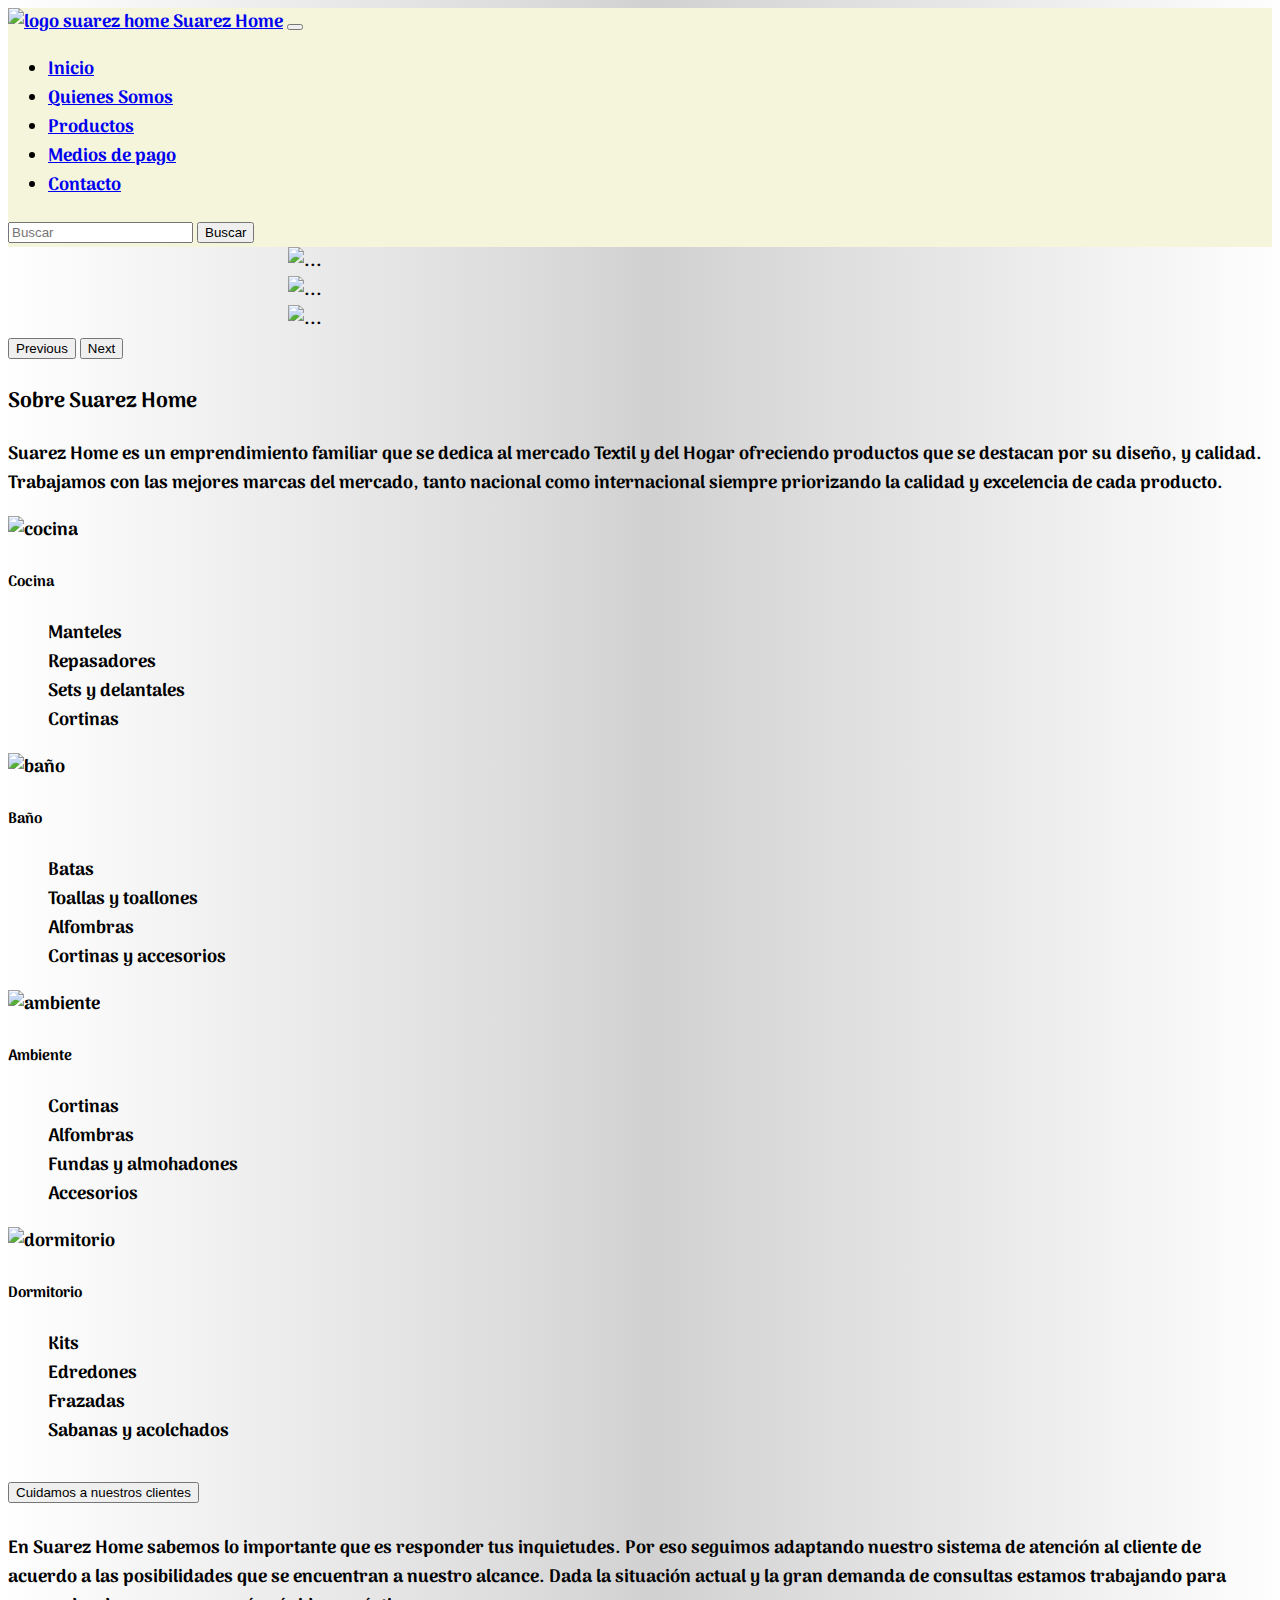
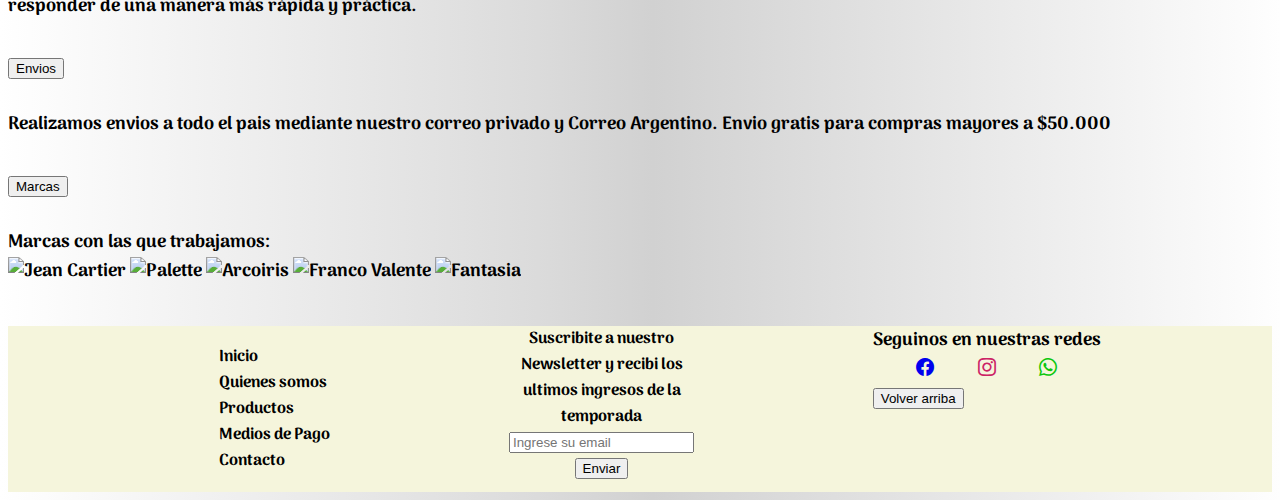
==== index.html @ 912a1e44 "aplico bootstrap y responsive a todo el proyecto" ====
<!DOCTYPE html>
<html lang="en">
<head>
    <meta charset="UTF-8">
    <meta http-equiv="X-UA-Compatible" content="IE=edge">
    <meta name="viewport" content="width=device-width, initial-scale=1.0">
    <link href="https://cdn.jsdelivr.net/npm/bootstrap@5.2.0/dist/css/bootstrap.min.css" rel="stylesheet" integrity="sha384-gH2yIJqKdNHPEq0n4Mqa/HGKIhSkIHeL5AyhkYV8i59U5AR6csBvApHHNl/vI1Bx" crossorigin="anonymous">
    <link rel="stylesheet" href="https://cdn.jsdelivr.net/npm/bootstrap-icons@1.9.1/font/bootstrap-icons.css">
    <link rel="stylesheet" href="./style.css">
    <link rel="shortcut icon" href="./Imagenes/logo 2.jpg">
    <title>Suarez Home</title>
</head>

<body>

<header>
    <nav class="navbar navbar-expand-lg bg-beige">
        <div class="container-fluid">
          <a class="navbar-brand"  href="./index.html"> <img src="./Imagenes/icon2.jpg"  width="60" height="60" alt="logo suarez home"> Suarez Home</a>
          <button class="navbar-toggler" type="button" data-bs-toggle="collapse" data-bs-target="#navbarSupportedContent" aria-controls="navbarSupportedContent" aria-expanded="false" aria-label="Toggle navigation">
            <span class="navbar-toggler-icon"></span>
          </button>
          <div class="collapse navbar-collapse" id="navbarSupportedContent">
            <ul class="navbar-nav me-auto mb-2 mb-lg-0">
              <li class="nav-item">
                <a class="nav-link active" aria-current="page" href="./index.html">Inicio</a>
              </li>
              <li class="nav-item">
                <a class="nav-link" href="./PAGES/quienes somos.html">Quienes Somos</a>
              </li>
              <li class="nav-item">
                <a class="nav-link" href="./PAGES/productos.html">Productos</a>
              </li> 
              <li class="nav-item">
                <a class="nav-link" href="./PAGES/medios de pago.html">Medios de pago</a>
              </li>
              <li class="nav-item">
                <a class="nav-link" href="./PAGES/contacto.html">Contacto</a>
              </li>
            </ul>
            <form class="d-flex" role="search">
              <input class="form-control me-2" type="search" placeholder="Buscar" aria-label="Buscar">
              <button class="btn btn-outline-success" type="submit">Buscar</button>
            </form>
          </div>
        </div>
      </nav>
</header>
<main>

<div id="carouselExampleFade" class="carousel slide carousel-fade" data-bs-ride="carousel">
  <div class="carousel-inner">
    <div class="carousel-item active">
      <img src="./Imagenes/0.jpg" class="img-carousel"  alt="...">
    </div>
    <div class="carousel-item">
      <img src="./Imagenes/15.jpg" class="img-carousel" alt="...">
    </div>
    <div class="carousel-item">
      <img src="./Imagenes/6.jpg" class="img-carousel"  alt="...">
    </div>
  </div>
  <button class="carousel-control-prev" type="button" data-bs-target="#carouselExampleFade" data-bs-slide="prev">
    <span class="carousel-control-prev-icon" aria-hidden="true"></span>
    <span class="visually-hidden">Previous</span>
  </button>
  <button class="carousel-control-next" type="button" data-bs-target="#carouselExampleFade" data-bs-slide="next">
    <span class="carousel-control-next-icon" aria-hidden="true"></span>
    <span class="visually-hidden">Next</span>
  </button>
</div>
</main>

<section class="container">
  <div class="mt-4 mb-4 text-center" >
  <h3 >Sobre Suarez Home</h3>
            <p> Suarez Home es un emprendimiento familiar que se dedica al mercado Textil y del Hogar 
                ofreciendo  productos que se destacan por su diseño, y calidad.
                Trabajamos con las mejores marcas del mercado, 
                tanto nacional como internacional siempre priorizando la calidad y excelencia de cada producto.
            </p>
        </div>
        <div class="container-fluid">
            <div class="row row-cols-1 row-cols-md-4 g-4">
              <div class="col">
                <div class="card" style="width: 16rem" >
                  <img src="./Imagenes/cocina-indexx.jpg" class="card-img-top" alt="cocina">
                  <div class="card-body">
                    <h5 class="card-title">Cocina</h5>
                    <p class="card-text">
                      <ul class="lista">
                        <li>Manteles</li>
                        <li>Repasadores </li>
                        <li>Sets y delantales </li>
                        <li>Cortinas</li>
                    </ul>
                   </p>
                  </div>
                </div>
              </div>
              <div class="col">
                <div class="card" style="width: 16rem" >
                  <img src="./Imagenes/baño-index.jpg" class="card-img-top" alt="baño">
                  <div class="card-body">
                    <h5 class="card-title">Baño</h5>
                    <p class="card-text">
                      <ul class="lista" > 
                        <li>Batas</li>
                        <li>Toallas y toallones </li>
                        <li>Alfombras</li>
                        <li>Cortinas y accesorios</li>
                    </ul>
                    </p>
                  </div>
                </div>
              </div>
              <div class="col">
                <div class="card" style="width: 16rem">
                  <img src="./Imagenes/ambiente-index.jpg" class="card-img-top" alt="ambiente">
                  <div class="card-body">
                    <h5 class="card-title">Ambiente</h5>
                    <p class="card-text">
                      <ul class="lista" >
                        <li>Cortinas</li>
                        <li>Alfombras</li>
                        <li>Fundas y almohadones</li>
                        <li>Accesorios</li>
                    </ul>
                    </p>
                  </div>
                </div>
              </div>
              <div class="col">
                <div class="card" style="width: 16rem">
                  <img src="./Imagenes/dormitorio-index.jpg" class="card-img-top" alt="dormitorio">
                  <div class="card-body">
                    <h5 class="card-title">Dormitorio</h5>
                    <p class="card-text">
                      <ul class="lista">
                        <li>Kits</li>
                        <li>Edredones</li>
                        <li>Frazadas</li>
                        <li>Sabanas y acolchados</li>
                    </ul> 
                    </p>
                  </div>
                </div>
              </div>
            </div>
          </div>


</section>
<article class="container mt-5">


  <div class="accordion accordion-flush" id="accordionFlushExample">
    <div class="accordion-item">
      <h2 class="accordion-header" id="flush-headingOne">
        <button class="accordion-button collapsed fs-4 fw-bold " type="button" data-bs-toggle="collapse" data-bs-target="#flush-collapseOne" aria-expanded="false" aria-controls="flush-collapseOne">
         Cuidamos a nuestros clientes
        </button>
      </h2>
      <div id="flush-collapseOne" class="accordion-collapse collapse" aria-labelledby="flush-headingOne" data-bs-parent="#accordionFlushExample">
        <div class="accordion-body">En Suarez Home sabemos lo importante que es responder tus inquietudes.
          Por eso seguimos adaptando nuestro sistema de atención al cliente de acuerdo a las posibilidades que se encuentran a nuestro alcance. 
          Dada la situación actual y la gran demanda de consultas estamos trabajando para responder de una manera más rápida y práctica.</div>
      </div>
    </div>
    <div class="accordion-item">
      <h2 class="accordion-header" id="flush-headingTwo">
        <button class="accordion-button collapsed fs-4 fw-bold" type="button" data-bs-toggle="collapse" data-bs-target="#flush-collapseTwo" aria-expanded="false" aria-controls="flush-collapseTwo">
          Envios
        </button>
      </h2>
      <div id="flush-collapseTwo" class="accordion-collapse collapse" aria-labelledby="flush-headingTwo" data-bs-parent="#accordionFlushExample">
        <div class="accordion-body">
          Realizamos envios a todo el pais mediante nuestro correo privado y Correo Argentino. Envio gratis para compras mayores a $50.000  
        </div>
      </div>
    </div>
    <div class="accordion-item">
      <h2 class="accordion-header" id="flush-headingThree">
        <button class="accordion-button collapsed fs-4 fw-bold" type="button" data-bs-toggle="collapse" data-bs-target="#flush-collapseThree" aria-expanded="false" aria-controls="flush-collapseThree">
          Marcas   
        </button>
      </h2>
      <div id="flush-collapseThree" class="accordion-collapse collapse" aria-labelledby="flush-headingThree" data-bs-parent="#accordionFlushExample">
        <div class="accordion-body">
          Marcas con las que trabajamos:
          <div class="d-flex justify-content-center" >
            <img data-aos="fade-up" src="./Imagenes/Jean cartier.png" width="100" height="100" alt="Jean Cartier">
            <img data-aos="fade-up" src="./Imagenes/palette.jpg" width="100" height="100"  alt="Palette">
            <img data-aos="fade-up" src="./Imagenes/Arcoiris.jpg" width="100" height="100" alt="Arcoiris">
            <img data-aos="fade-up" src="./Imagenes/Franco valente.jpg" width="100" height="100" alt="Franco Valente">
            <img data-aos="fade-up" src="./Imagenes/logo-fantasia.jpg" width="100" height="100"  alt="Fantasia">
        </div>
        </div>
      </div>
    </div>
  </div>
</article>


<footer class="footer">
  <ul>
  <li><a href="./index.html">Inicio</a></li>
  <li><a href="./PAGES/quienes somos.html">Quienes somos</a></li>
  <li><a href="./PAGES/productos.html">Productos</a></li>
  <li><a href="./PAGES/medios de pago.html">Medios de Pago</a></li>
  <li><a href="./PAGES/contacto.html">Contacto</a></li>
  </ul>
  <div class="footer-redes">Suscribite a nuestro Newsletter
                  y recibi los ultimos ingresos de la temporada
    <div class="input-group mb-3">
    <input type="text" class="form-control" placeholder="Ingrese su email" aria-label="Ingrese su email" aria-describedby="button-addon2">
    <button class="btn btn-outline-secondary" type="button" id="button-addon2">Enviar</button>
  </div>
  </div>
  <div class="logo-redes">
           Seguinos en nuestras redes 
  <div class="logos"> 
       <a href="https://es-la.facebook.com/" target="_blank"><i class="bi bi-facebook fs-4"></i></a>     
       <a href="https://instagram.com/suarez_home?igshid=YmMyMTA2M2Y=" target="_blank"><i class="bi bi-instagram fs-4"></i> </a>  
       <a href="https://api.whatsapp.com/send?phone=541122828166" target="_blank"><i class="bi bi-whatsapp fs-4"></i></a>         
  </div>      
      <a href="./Index.html" > <button type="button" class="btn btn-outline-secondary fw-bold">Volver arriba</button></a> 
  </div> 

  <div class="btn-whatsapp">
    <a href="https://api.whatsapp.com/send?phone=541122828166" target="_blank">
    <img src="http://s2.accesoperu.com/logos/btn_whatsapp.png" alt="">
    </a>
    </div>        
</footer>

    <script src="https://cdn.jsdelivr.net/npm/bootstrap@5.2.0/dist/js/bootstrap.bundle.min.js" integrity="sha384-A3rJD856KowSb7dwlZdYEkO39Gagi7vIsF0jrRAoQmDKKtQBHUuLZ9AsSv4jD4Xa" crossorigin="anonymous"></script>   
</body>
</html>
---- style.css ----
@import url('https://fonts.googleapis.com/css2?family=Arima:wght@300&display=swap');

body{
    font-family: 'Arima', cursive;
    font-weight: bold;
    font-size: large;
    background: linear-gradient(to right, rgba(255,255,255,1) 0%, rgba(219,219,219,1) 42%, rgba(209,209,209,1) 51%, rgba(254,254,254,1) 100%);
}

.bg-beige{
    background-color:beige ;
}
.img-carousel{
    width: 802px;
    height: 525px;
    margin-left: 280px;
    
  
}

.card img{
    width: 255px;
    height: 200px;

}

.lista li{
    list-style-type: none;
}


.bi-instagram{
    color: #cc2366;
}
 .bi-whatsapp{
    color: rgb(13, 199, 13);
 }

 .btn-whatsapp {
    display:block;
    width:70px;
    height:70px;
    color#fff;
    position: fixed;
    right:20px;
    bottom:20px;
    border-radius:50%;
    line-height:80px;
    text-align:center;
    z-index:999;}

.btn-whatsapp{
    transition: height 2s, width 1s;
}

.btn-whatsapp:hover{  
    width: 100px;
    height: 100px;

}

footer{
    background-color: beige;
    margin-top: 40px;
    display: flex;
    justify-content: space-evenly;
}
footer ul li{
    list-style-type: none;
}

footer ul li a{
    
    text-decoration: none;
    color: #000000;
    font-size: medium;
    white-space: 400px;
    display: flex;
    flex-direction: column;
}

.footer-redes{
    text-align: center;
    font-size: medium;
    display: flex;
    flex-direction: column;
    flex-wrap: ;
    width: 200px;
}

.logo-redes{
    display: flex;
    flex-direction: column;
    margin-bottom: 20px;
}
.logos{
    display: flex;
    flex-direction: row;
    justify-content: space-evenly;
}

/* styles quienes somos */

.parrafos-qs{
    padding: 30px;
}



/* Styles medios de pago */

.title-mp{
    margin-top: 100px;
    margin-bottom: 50px;
}

.imagen-mp{
margin-top: 50px;
border-radius: 10px;

}



@media screen and (max-width:768px){
.bg-beige{
    background-color: rgb(255, 255, 198);
    }
.img-carousel{margin-top: 30px;
    margin-left: 150px;
    width: 450px;
    height: 350px;
    }
.footer{
    background-color: rgb(255, 255, 198);
    }
}


@media screen and (max-width:480px){
.bg-beige{
    background-color: rgb(255, 255, 198);
    }
.img-carousel{margin-top: 30px;
    margin-left: 20px; 
    width: 450px;
    height: 350px;
}
.logo-redes{
    font-size: 15px;
}
.footer{
    background-color: rgb(255, 255, 198);
}
}
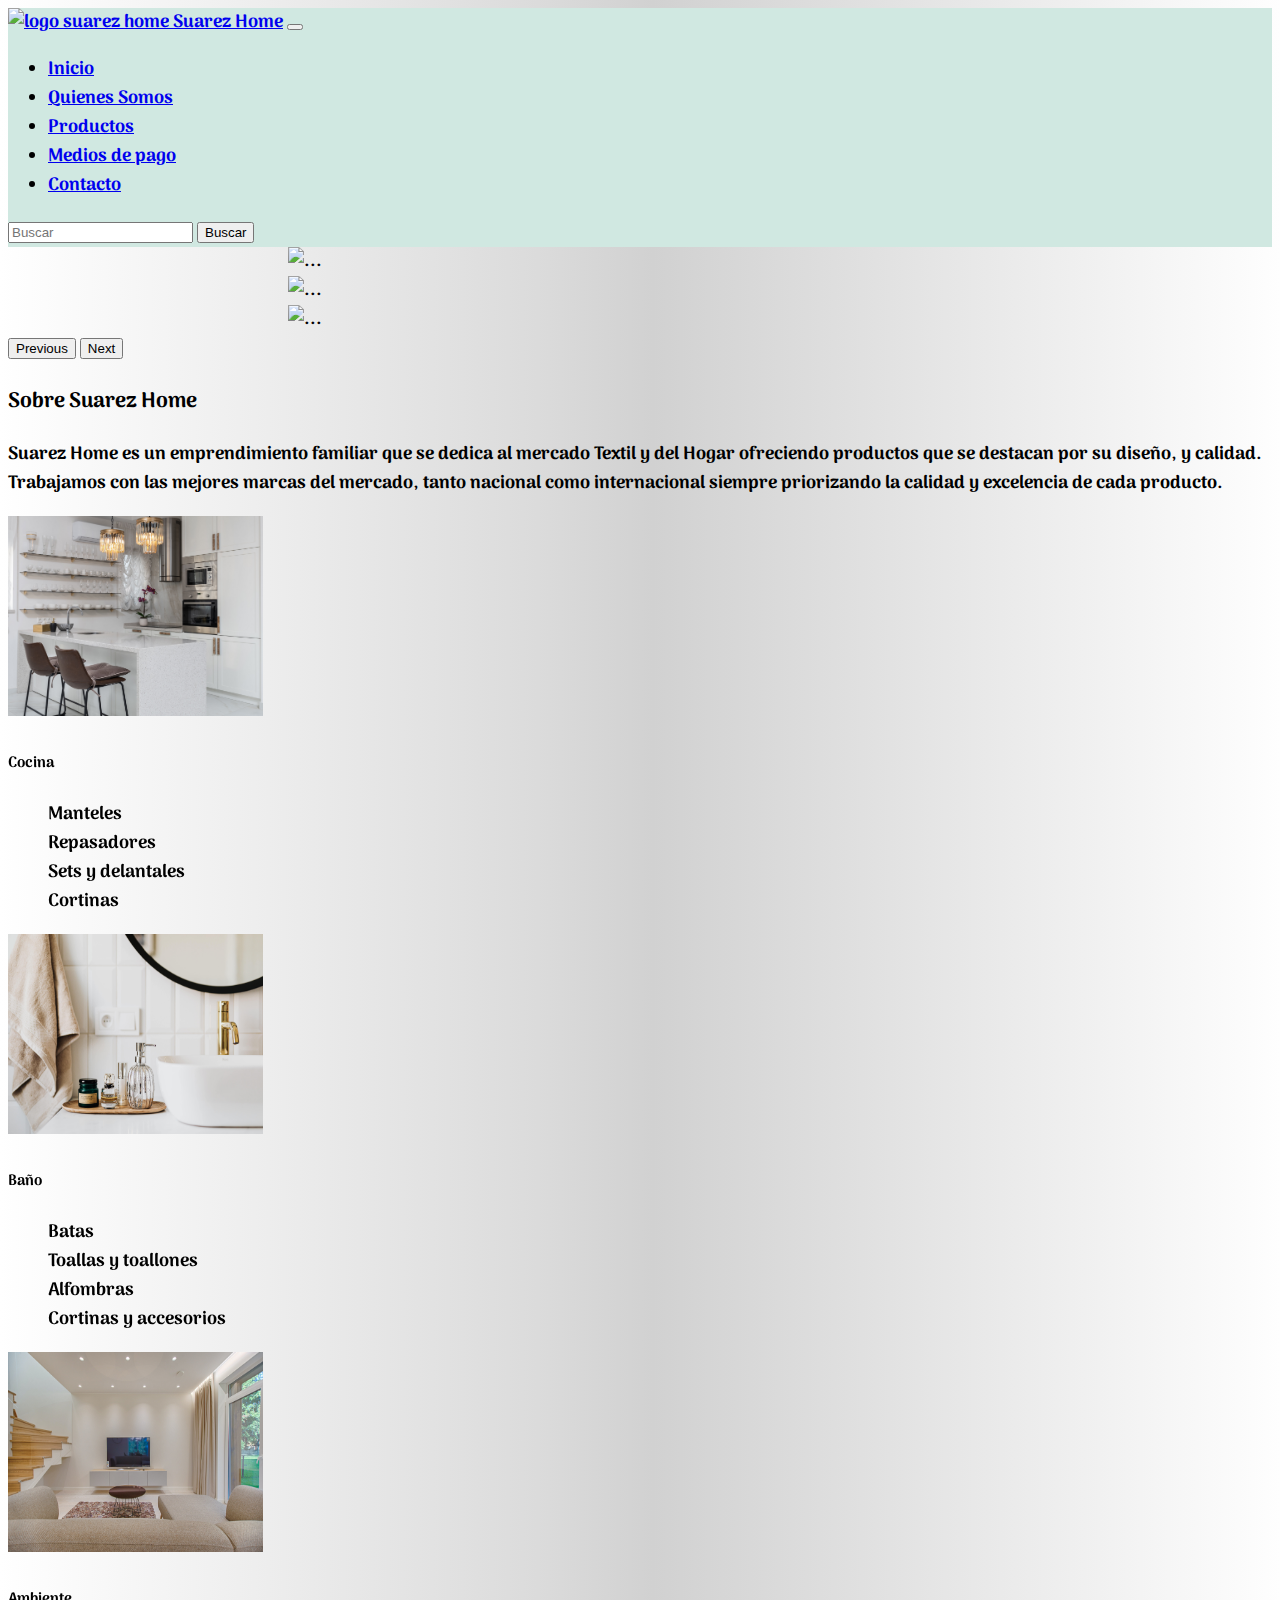
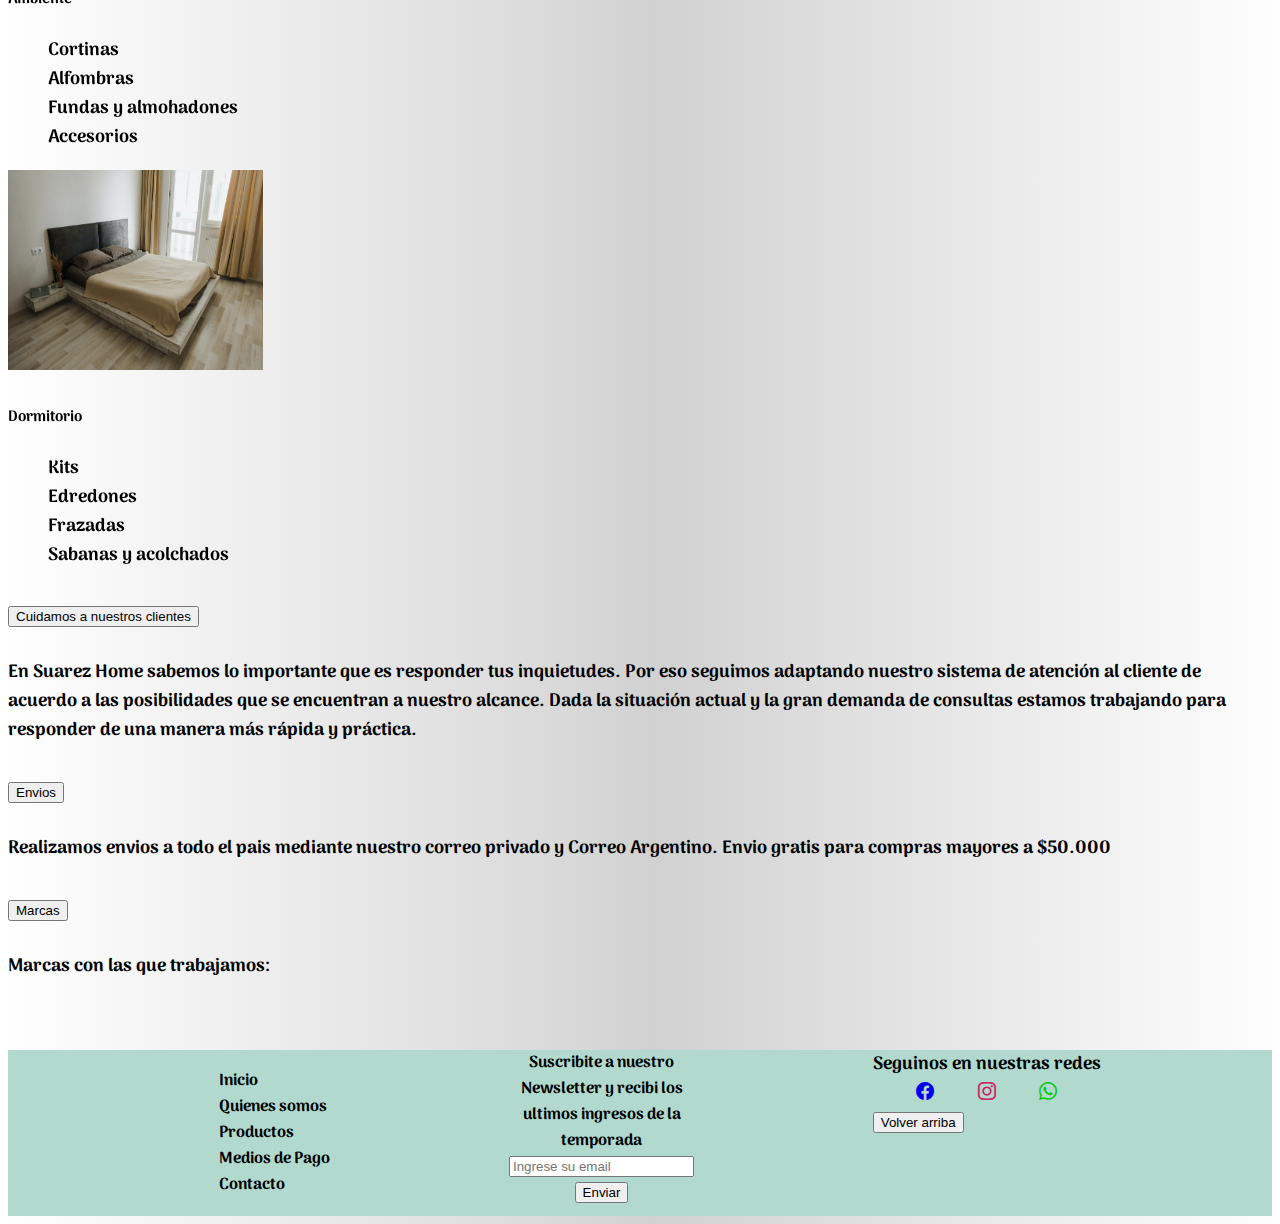
==== commit 364d947d: "modifico y preparo para la segunda entrega del pr final" ====
--- a/index.html
+++ b/index.html
@@ -4,9 +4,10 @@
     <meta charset="UTF-8">
     <meta http-equiv="X-UA-Compatible" content="IE=edge">
     <meta name="viewport" content="width=device-width, initial-scale=1.0">
+    <link href="https://unpkg.com/aos@2.3.1/dist/aos.css" rel="stylesheet">
     <link href="https://cdn.jsdelivr.net/npm/bootstrap@5.2.0/dist/css/bootstrap.min.css" rel="stylesheet" integrity="sha384-gH2yIJqKdNHPEq0n4Mqa/HGKIhSkIHeL5AyhkYV8i59U5AR6csBvApHHNl/vI1Bx" crossorigin="anonymous">
     <link rel="stylesheet" href="https://cdn.jsdelivr.net/npm/bootstrap-icons@1.9.1/font/bootstrap-icons.css">
-    <link rel="stylesheet" href="./style.css">
+    <link rel="stylesheet" href="./css/style.css">
     <link rel="shortcut icon" href="./Imagenes/logo 2.jpg">
     <title>Suarez Home</title>
 </head>
@@ -14,7 +15,7 @@
 <body>
 
 <header>
-    <nav class="navbar navbar-expand-lg bg-beige">
+    <nav id="arriba" class="navbar navbar-expand-lg bg-beige">
         <div class="container-fluid">
           <a class="navbar-brand"  href="./index.html"> <img src="./Imagenes/icon2.jpg"  width="60" height="60" alt="logo suarez home"> Suarez Home</a>
           <button class="navbar-toggler" type="button" data-bs-toggle="collapse" data-bs-target="#navbarSupportedContent" aria-controls="navbarSupportedContent" aria-expanded="false" aria-label="Toggle navigation">
@@ -26,16 +27,16 @@
                 <a class="nav-link active" aria-current="page" href="./index.html">Inicio</a>
               </li>
               <li class="nav-item">
-                <a class="nav-link" href="./PAGES/quienes somos.html">Quienes Somos</a>
-              </li>
-              <li class="nav-item">
-                <a class="nav-link" href="./PAGES/productos.html">Productos</a>
+                <a class="nav-link" href="./pages/quienes_somos.html">Quienes Somos</a>
+              </li>
+              <li class="nav-item">
+                <a class="nav-link" href="./pages/productos.html">Productos</a>
               </li> 
               <li class="nav-item">
-                <a class="nav-link" href="./PAGES/medios de pago.html">Medios de pago</a>
-              </li>
-              <li class="nav-item">
-                <a class="nav-link" href="./PAGES/contacto.html">Contacto</a>
+                <a class="nav-link" href="./pages/medios_de_pago.html">Medios de pago</a>
+              </li>
+              <li class="nav-item">
+                <a class="nav-link" href="./pages/contacto.html">Contacto</a>
               </li>
             </ul>
             <form class="d-flex" role="search">
@@ -74,17 +75,17 @@
 <section class="container">
   <div class="mt-4 mb-4 text-center" >
   <h3 >Sobre Suarez Home</h3>
-            <p> Suarez Home es un emprendimiento familiar que se dedica al mercado Textil y del Hogar 
+            <p > Suarez Home es un emprendimiento familiar que se dedica al mercado Textil y del Hogar 
                 ofreciendo  productos que se destacan por su diseño, y calidad.
                 Trabajamos con las mejores marcas del mercado, 
                 tanto nacional como internacional siempre priorizando la calidad y excelencia de cada producto.
             </p>
         </div>
-        <div class="container-fluid">
-            <div class="row row-cols-1 row-cols-md-4 g-4">
-              <div class="col">
-                <div class="card" style="width: 16rem" >
-                  <img src="./Imagenes/cocina-indexx.jpg" class="card-img-top" alt="cocina">
+        <div class="container-fluid" >
+            <div data-aos="flip-left" class="row row-cols-1 row-cols-lg-4 row-cols-md-2  row-cols-sm-2 g-4">
+              <div  class=" col">
+                <div   class="card" style="width: 16rem" >
+                  <img src="./Imagenes/cocina-indexx-min.webp" class="card-img-top" alt="cocina">
                   <div class="card-body">
                     <h5 class="card-title">Cocina</h5>
                     <p class="card-text">
@@ -100,7 +101,7 @@
               </div>
               <div class="col">
                 <div class="card" style="width: 16rem" >
-                  <img src="./Imagenes/baño-index.jpg" class="card-img-top" alt="baño">
+                  <img src="./Imagenes/baño-index-min.webp" class="card-img-top" alt="baño">
                   <div class="card-body">
                     <h5 class="card-title">Baño</h5>
                     <p class="card-text">
@@ -116,7 +117,7 @@
               </div>
               <div class="col">
                 <div class="card" style="width: 16rem">
-                  <img src="./Imagenes/ambiente-index.jpg" class="card-img-top" alt="ambiente">
+                  <img src="./Imagenes/ambiente-index-min.webp" class="card-img-top" alt="ambiente">
                   <div class="card-body">
                     <h5 class="card-title">Ambiente</h5>
                     <p class="card-text">
@@ -132,7 +133,7 @@
               </div>
               <div class="col">
                 <div class="card" style="width: 16rem">
-                  <img src="./Imagenes/dormitorio-index.jpg" class="card-img-top" alt="dormitorio">
+                  <img src="./Imagenes/dormitorio-index-min.webp" class="card-img-top" alt="dormitorio">
                   <div class="card-body">
                     <h5 class="card-title">Dormitorio</h5>
                     <p class="card-text">
@@ -151,8 +152,8 @@
 
 
 </section>
+
 <article class="container mt-5">
-
 
   <div class="accordion accordion-flush" id="accordionFlushExample">
     <div class="accordion-item">
@@ -205,10 +206,10 @@
 <footer class="footer">
   <ul>
   <li><a href="./index.html">Inicio</a></li>
-  <li><a href="./PAGES/quienes somos.html">Quienes somos</a></li>
-  <li><a href="./PAGES/productos.html">Productos</a></li>
-  <li><a href="./PAGES/medios de pago.html">Medios de Pago</a></li>
-  <li><a href="./PAGES/contacto.html">Contacto</a></li>
+  <li><a href="./pages/quienes_somos.html">Quienes somos</a></li>
+  <li><a href="./pages/productos.html">Productos</a></li>
+  <li><a href="./pages/medios_de_pago.html">Medios de Pago</a></li>
+  <li><a href="./pages/contacto.html">Contacto</a></li>
   </ul>
   <div class="footer-redes">Suscribite a nuestro Newsletter
                   y recibi los ultimos ingresos de la temporada
@@ -224,7 +225,7 @@
        <a href="https://instagram.com/suarez_home?igshid=YmMyMTA2M2Y=" target="_blank"><i class="bi bi-instagram fs-4"></i> </a>  
        <a href="https://api.whatsapp.com/send?phone=541122828166" target="_blank"><i class="bi bi-whatsapp fs-4"></i></a>         
   </div>      
-      <a href="./Index.html" > <button type="button" class="btn btn-outline-secondary fw-bold">Volver arriba</button></a> 
+      <a href="#arriba" > <button type="button" class="btn btn-outline-secondary fw-bold">Volver arriba</button></a> 
   </div> 
 
   <div class="btn-whatsapp">
@@ -234,6 +235,11 @@
     </div>        
 </footer>
 
-    <script src="https://cdn.jsdelivr.net/npm/bootstrap@5.2.0/dist/js/bootstrap.bundle.min.js" integrity="sha384-A3rJD856KowSb7dwlZdYEkO39Gagi7vIsF0jrRAoQmDKKtQBHUuLZ9AsSv4jD4Xa" crossorigin="anonymous"></script>   
+
+<script src="https://cdn.jsdelivr.net/npm/bootstrap@5.2.0/dist/js/bootstrap.bundle.min.js" integrity="sha384-A3rJD856KowSb7dwlZdYEkO39Gagi7vIsF0jrRAoQmDKKtQBHUuLZ9AsSv4jD4Xa" crossorigin="anonymous"></script>   
+<script src="https://unpkg.com/aos@2.3.1/dist/aos.js"></script>
+<script>
+  AOS.init();
+</script>
 </body>
 </html>--- a/css/style.css
+++ b/css/style.css
@@ -0,0 +1,156 @@
+@import url('https://fonts.googleapis.com/css2?family=Arima:wght@300&display=swap');
+
+body{
+    font-family: 'Arima', cursive;
+    font-weight: bold;
+    font-size: large;
+    background: linear-gradient(to right, rgba(255,255,255,1) 0%, rgba(219,219,219,1) 42%, rgba(209,209,209,1) 51%, rgba(254,254,254,1) 100%);
+}
+
+.bg-beige{
+    background-color: #D0E8E1 ;
+}
+.img-carousel{
+    width: 802px;
+    height: 525px;
+    margin-left: 280px; 
+}
+
+.card img{
+    width: 255px;
+    height: 200px;
+
+}
+
+.lista li{
+    list-style-type: none;
+}
+
+
+.bi-instagram{
+    color: #cc2366;
+}
+ .bi-whatsapp{
+    color: rgb(13, 199, 13);
+ }
+
+ .btn-whatsapp {
+    display:block;
+    width:70px;
+    height:70px;
+    color#fff;
+    position: fixed;
+    right:20px;
+    bottom:20px;
+    border-radius:50%;
+    line-height:80px;
+    text-align:center;
+    z-index:999;}
+
+.btn-whatsapp{
+    transition: height 2s, width 1s;
+}
+
+.btn-whatsapp:hover{  
+    width: 100px;
+    height: 100px;
+
+}
+
+footer{
+    background-color: #B1D9CD;
+    margin-top: 40px;
+    display: flex;
+    justify-content: space-evenly;
+}
+footer ul li{
+    list-style-type: none;
+}
+
+footer ul li a{
+    
+    text-decoration: none;
+    color: #000000;
+    font-size: medium;
+    white-space: 400px;
+    display: flex;
+    flex-direction: column;
+}
+
+.footer-redes{
+    text-align: center;
+    font-size: medium;
+    display: flex;
+    flex-direction: column;
+    flex-wrap: ;
+    width: 200px;
+}
+
+.logo-redes{
+    display: flex;
+    flex-direction: column;
+    margin-bottom: 20px;
+}
+.logos{
+    display: flex;
+    flex-direction: row;
+    justify-content: space-evenly;
+}
+
+/* styles quienes somos */
+
+.parrafos-qs{
+    padding: 30px;
+}
+
+
+
+/* Styles medios de pago */
+
+.title-mp{
+    margin-top: 100px;
+    margin-bottom: 50px;
+}
+
+.imagen-mp{
+margin-top: 50px;
+border-radius: 10px;
+
+}
+
+
+
+@media screen and (max-width:768px)and (min-width:500px){
+.bg-beige{
+    background-color:  #D0E8E1;
+    }
+.img-carousel{
+    margin-top: 30px;
+    margin-left: 150px;
+    width: 450px;
+    height: 350px;
+    }
+
+.footer{
+    background-color:#B1D9CD ;
+    }
+}
+
+
+@media screen and (max-width:500px){
+.bg-beige{
+    background-color:  #D0E8E1;
+    }
+.img-carousel{
+    margin-top: 30px;
+    margin-left: 25px; 
+    width: 430px;
+    height: 350px;
+}
+.logo-redes{
+    font-size: 15px;
+}
+.footer{
+    background-color:#B1D9CD; 
+}
+}